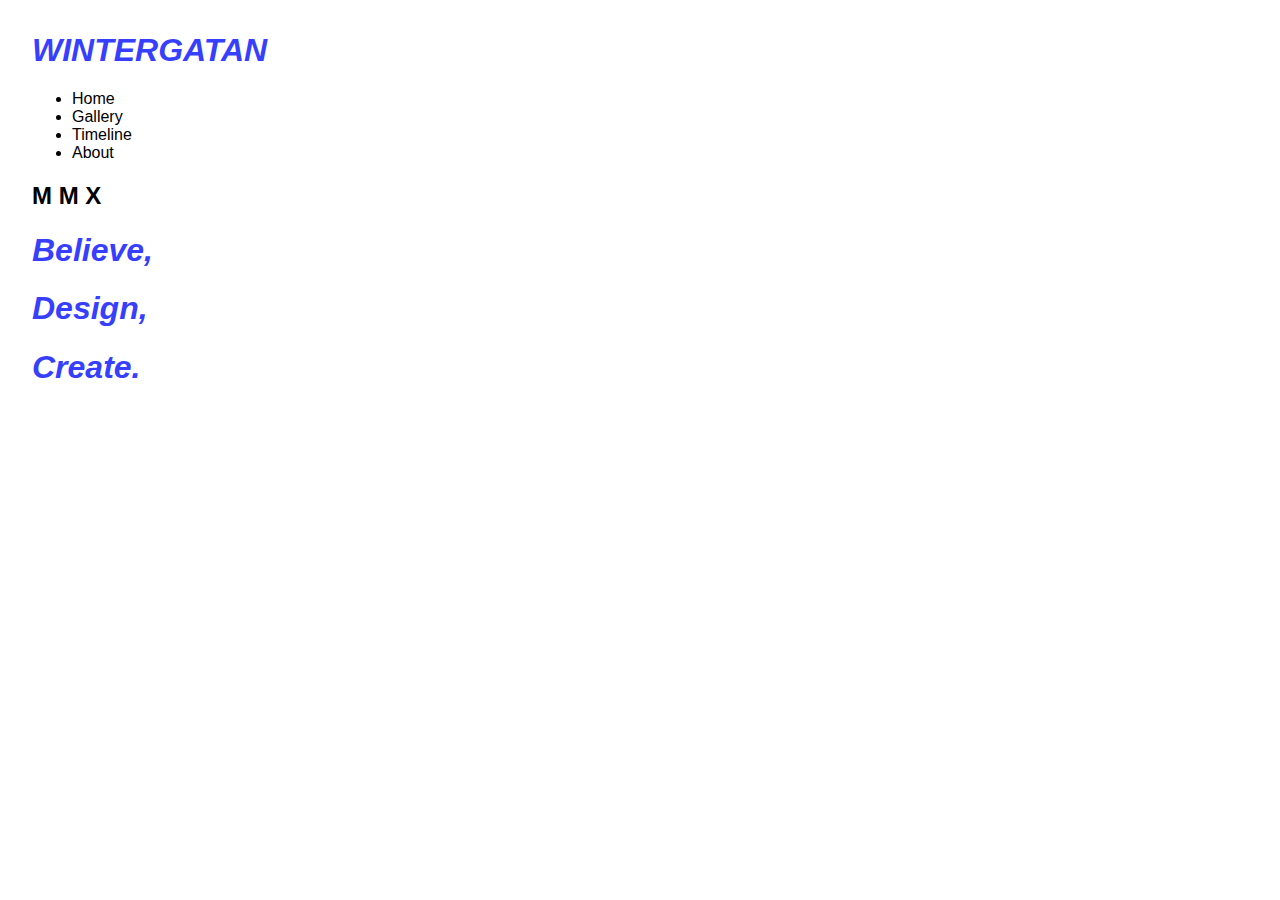
==== HTML CSS/index.html @ 434bc393 "Add files via upload" ====
<!DOCTYPE html>

<html>
  <head>
    <title>WINTERGATAN | Marble Machine X</title>

    <meta name="viewport" content="width=device-width, initial-scale=1" />
    <meta name="description" content="Wintergaten is a swedishband" />
    <meta charset="utf-8" />
    <meta name="robots" content="index,follow" />
    <link rel="icon" href="/output.ico" />
    <link rel="stylesheet" href="/style.css" />
    <link rel="stylesheet" href="<link rel="preconnect" href="https://fonts.gstatic.com">
    <link href="https://fonts.googleapis.com/css2?family=Mitr:wght@300&display=swap" rel="stylesheet">
    
  </head>

  <body>
    <main>
      <section class="landing">
        <nav>
        <h1 id="logo">WINTERGATAN</h1>
        <ul class="nav-links"></div>
          <li>Home</li>
          <li>Gallery</li>
          <li>Timeline</li>
          <li>About</li>
        </ul></nav>
        <h2 class="big-text">M M X</h2>
      </section>
      
    </main>
    <div class="intro">
      <div class="intro-text">
       <h1 class="hide">
         <span class="text">Believe,</span>
      </h1>
      <h1 class="hide">
        <span class="text">Design,</span>
     </h1>
     <h1 class="hide">
      <span class="text">Create.</span>
   </h1>
    </div>

  </div>
  <div class="slider"></div>
  <script src="https://cdnjs.cloudflare.com/ajax/libs/gsap/3.5.1/gsap.min.js" integrity="sha512-IQLehpLoVS4fNzl7IfH8Iowfm5+RiMGtHykgZJl9AWMgqx0AmJ6cRWcB+GaGVtIsnC4voMfm8f2vwtY+6oPjpQ==" crossorigin="anonymous"></script>
      <script src="./app.js"></script>

  </body>
</html>
---- style.css ----
/* CSS files add styling rules to your content */

body {
  font-family: helvetica, arial, sans-serif;
  margin: 2em;
}

h1 {
  font-style: italic;
  color: #373fff;
}

table, th, td {
  border: 1px solid black;
  border-collapse: collapse;
}
th, td {
  padding: 5px;
  text-align: left;    
}
<div class="grid-container">
  <div class="item1">Header</div>
  <div class="item2">Menu</div>
  <div class="item3">Main</div>  
  <div class="item4">Right</div>
  <div class="item5">Footer</div>
</div>
.grid-container {
  display: grid;
  grid-template-areas:
    'header header header header header header'
    'menu main main main right right'
    'menu footer footer footer footer footer';
  grid-gap: 10px;
  background-color: #2196F3;
  padding: 10px;
}

.grid-container > div {
  background-color: rgba(255, 255, 255, 0.8);
  text-align: center;
  padding: 20px 0;
  font-size: 30px;
}
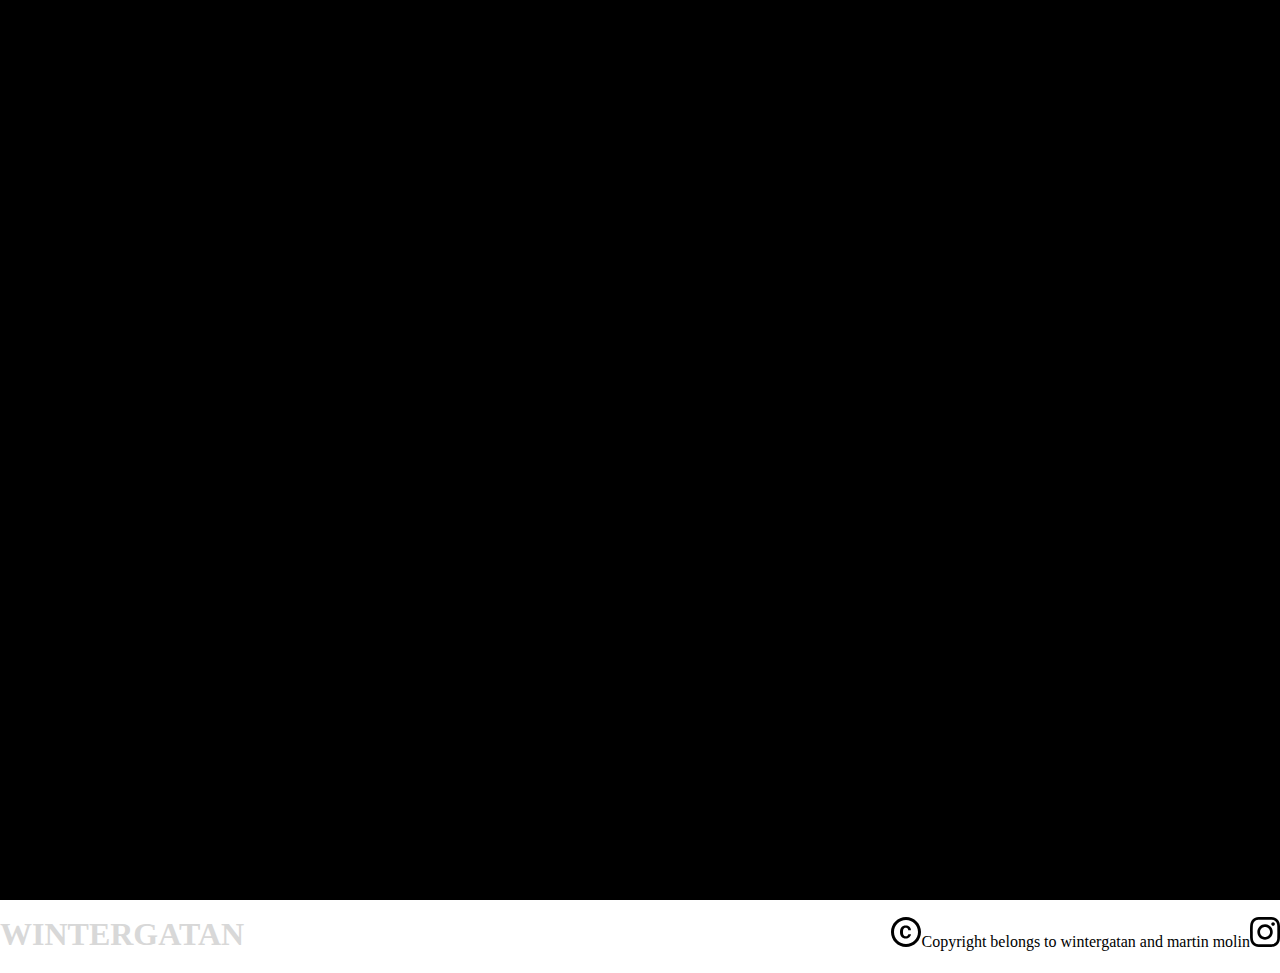
==== commit e5329f63: "Add files via upload" ====
--- a/HTML CSS/index.html
+++ b/HTML CSS/index.html
@@ -8,27 +8,41 @@
     <meta name="description" content="Wintergaten is a swedishband" />
     <meta charset="utf-8" />
     <meta name="robots" content="index,follow" />
-    <link rel="icon" href="/output.ico" />
-    <link rel="stylesheet" href="/style.css" />
+    <link rel="icon" href="output.ico" />
+    <link rel="stylesheet" href="style.css" />
     <link rel="stylesheet" href="<link rel="preconnect" href="https://fonts.gstatic.com">
     <link href="https://fonts.googleapis.com/css2?family=Mitr:wght@300&display=swap" rel="stylesheet">
-    
+    <link rel="preconnect" href="https://fonts.gstatic.com">
+<link href="https://fonts.googleapis.com/css2?family=Nerko+One&display=swap" rel="stylesheet">
   </head>
 
   <body>
     <main>
       <section class="landing">
         <nav>
-        <h1 id="logo">WINTERGATAN</h1>
+        <a href=""><h1 id="logo">WINTERGATAN</h1></a>
         <ul class="nav-links"></div>
-          <li>Home</li>
-          <li>Gallery</li>
-          <li>Timeline</li>
-          <li>About</li>
-        </ul></nav>
-        <h2 class="big-text">M M X</h2>
+          <li><a href="index.html">Home</a></li>
+                  <li><a href="Gallery.html">Gallery</a></li>
+                  <li><a href="Timeline.html">Timeline</a></li>
+                  <li><a href="About.html">About</a></li>
+        </ul>
+      </nav>
+        <h2 class="big-text"></h2>
       </section>
       
+      <section class="landing-text">
+        <div class="whiteboard">
+          <div class="whiteboard-text">
+            <h1>Martin Molin</h1>
+            <p>An artist turned engineer </p>
+              <img src="MartinMolin.jpg"" alt="Martin Molin" width="60%">
+            
+            </div>
+        </div>
+
+
+      </section>
     </main>
     <div class="intro">
       <div class="intro-text">
@@ -45,9 +59,31 @@
 
   </div>
   <div class="slider"></div>
+  
+
+
+
+
   <script src="https://cdnjs.cloudflare.com/ajax/libs/gsap/3.5.1/gsap.min.js" integrity="sha512-IQLehpLoVS4fNzl7IfH8Iowfm5+RiMGtHykgZJl9AWMgqx0AmJ6cRWcB+GaGVtIsnC4voMfm8f2vwtY+6oPjpQ==" crossorigin="anonymous"></script>
       <script src="./app.js"></script>
-
+<footer>
+  <a href=""><h1 id="logo">WINTERGATAN</h1></a>
+  <ul class="footeroptions"></div>
+    <li><a href="/index.html">Home</a></li>
+            <li><img src="copyright.svg" width=30vw>Copyright belongs to wintergatan and martin molin</li>
+            <li><a href="https://www.instagram.com/wintergatan2000/"><img src="instagram.svg" width=30vw id=""></a></li>
+            
+  </ul>
+</footer>
+<script src="https://ajax.googleapis.com/ajax/libs/jquery/3.5.1/jquery.min.js"></script>
+<script>
+$(document).mouseover(function(){
+        $(".nav-links").hover(function(){
+            $(".nav-links").css({ "font-size": "200%"});
+        });
+        });
+        </script>
+        </head>
   </body>
 </html>
 
--- a/HTML CSS/style.css
+++ b/HTML CSS/style.css
@@ -0,0 +1,342 @@
+* {
+  margin: 0;
+  padding: 0;
+  box-sizing: border box;
+}
+@media screen and (min-width: 600px) {
+  .nav-links {
+    font-size: large;
+  }
+}
+/* unvisited link */
+a:link {
+  color: rgba(255, 255, 255, 0.774);
+  text-decoration: none;
+}
+
+/* visited link */
+a:visited {
+  color: rgb(255, 255, 255, 0.774);
+  text-decoration: none;
+}
+
+/* mouse over link */
+a:hover {
+  color: rgb(255, 255, 255);
+  text-decoration: none;
+}
+
+/* selected link */
+a:active {
+  color: rgb(255, 255, 255);
+  text-decoration: none;
+}
+
+body {
+  text-align: center;
+}
+main {
+  font-family: "Mitr", sans-serif;
+}
+
+.landing {
+  height: 70vw;
+  background-image: url("Machine\ Blue.jpg");
+  background-size: cover;
+  padding: 0vw 5vw;
+}
+
+nav {
+  display: flex;
+  align-items: center;
+  justify-content: space-between;
+  min-height: 6vw;
+}
+footer {
+  display: flex;
+  align-items: center;
+  justify-content: space-between;
+  min-height: 6vw;
+  bottom: 0%;
+  z-index: +3;
+  background-color: white;
+  width: 100%;
+}
+.footeroptions {
+  display: flex;
+  list-style: none;
+}
+.nav-links {
+  display: flex;
+  list-style: none;
+}
+.nav-links li {
+  padding-left: 10vw;
+  font-size: 1.5vw;
+  color: rgb(216, 216, 216);
+}
+
+#logo {
+  color: rgb(216, 216, 216);
+}
+.big-text {
+  position: absolute;
+  top: 26%;
+  left: 50%;
+  transform: translate(-50%, -30%);
+  font-size: 5rem;
+  font-family: "martinhand2medium";
+  src: url("martinhand2-webfont.woff2") format("woff2"),
+    url("martinhand2-webfont.woff") format("woff");
+  font-weight: normal;
+  font-style: normal;
+  color: rgb(216, 216, 216);
+  background-color: #474e5d;
+  font-family: Helvetica, sans-serif;
+}
+
+.intro {
+  background: black;
+  position: fixed;
+  top: 0;
+  left: 0;
+  width: 100%;
+  height: 100%;
+  display: flex;
+  justify-content: center;
+  align-items: center;
+}
+.intro-text {
+  color: whitesmoke;
+  font-size: 2vw;
+}
+.slider {
+  background: rgb(14, 29, 47);
+  position: fixed;
+  top: 0;
+  left: 0;
+  z-index: 1;
+  width: 100%;
+  height: 150%;
+  transform: translateY(100%);
+}
+
+.hide {
+  background: black;
+  overflow: hidden;
+}
+.hide span {
+  transform: translateY(100%);
+  display: inline-block;
+}
+
+.whiteboard {
+  background: rgba(255, 255, 255, 0.884);
+  position: absolute;
+  bottom: 0;
+
+  width: 100%;
+  height: 50vw;
+}
+.whiteboard-text {
+  color: rgb(8, 8, 8);
+  font-size: 1vw;
+  padding: 6vw;
+}
+
+.whiteboard-about {
+  background: rgba(255, 255, 255, 0.884);
+  position: absolute;
+  bottom: 0;
+
+  width: 100%;
+  height: 60vw;
+}
+.whiteboard-text-about {
+  color: rgb(8, 8, 8);
+  font-size: 1.2vw;
+  padding: 6vw;
+}
+
+.about {
+  height: 70vw;
+  background-image: url("Machine\ BlueBlank.png");
+  background-size: cover;
+  padding: 0vw 5vw;
+}
+
+/* T I M E        L I N E */
+
+.Timeline {
+  height: 175vw;
+  width: 100%;
+  background-image: url("Machine\ BlueBlank.png");
+  background-size: 100%;
+  background-attachment: fixed;
+  padding: 0vw 5vw;
+}
+
+.timeline {
+  position: relative;
+  max-width: 1200vw;
+  margin: 0 auto;
+}
+
+.timeline::after {
+  content: "";
+  position: absolute;
+  width: 0.6vw;
+  background-color: rgb(172, 172, 172);
+  top: 0;
+  bottom: 0;
+  left: 50%;
+  margin-left: 5vw;
+}
+
+.container {
+  padding: 1vw 4vw;
+  position: relative;
+  background-color: inherit;
+  width: 50%;
+}
+
+.container::after {
+  content: "";
+  position: absolute;
+  width: 2.5vw;
+  height: 2.5vw;
+  right: -1.7vw;
+  background-color: white;
+  border: 0.4vw solid #555555;
+  top: 1.5vw;
+  border-radius: 50%;
+  z-index: 1;
+}
+
+.left {
+  left: -2.51%;
+}
+
+.right {
+  left: 56%;
+}
+
+.left::before {
+  content: " ";
+  height: 0;
+  position: absolute;
+  top: 2.2vw;
+  width: 0;
+  z-index: 1;
+  right: 3vw;
+  border: medium solid rgb(183, 255, 255);
+  border-width: 1vw 0 1vw 1vw;
+  border-color: transparent transparent transparent white;
+}
+
+.right::before {
+  content: " ";
+  height: 0;
+  position: absolute;
+  top: 2.2vw;
+  width: 0;
+  z-index: 1;
+  left: 3vw;
+  border: medium solid rgb(251, 182, 182);
+  border-width: 1vw 1vw 1vw 0;
+  border-color: transparent white transparent transparent;
+}
+
+.right::after {
+  left: -1.6vw;
+}
+
+.content {
+  padding: 2vw 3vw;
+  background-color: white;
+  position: relative;
+  border-radius: 0.6vw;
+}
+
+@media screen and (max-width: 60vw) {
+  /* Place the timelime to the left */
+  .timeline::after {
+    left: 31vw;
+  }
+
+  .container {
+    width: 100%;
+    padding-left: 7vw;
+    padding-right: 2.5vw;
+  }
+
+  .container::before {
+    left: 6vw;
+    border: medium solid white;
+    border-width: 1vw 1vw 1vw 0;
+    border-color: transparent white transparent transparent;
+  }
+
+  .left::after,
+  .right::after {
+    left: 15vw;
+  }
+
+  .right {
+    left: 0%;
+  }
+}
+.Gallery {
+  height: 115vw;
+  width: 90%;
+  background-image: url("Machine\ BlueBlank.png");
+  background-size: 100%;
+
+  padding: 0vw 5vw;
+}
+.GalleryWhiteboard {
+  background: rgba(255, 255, 255, 0.884);
+  position: absolute;
+  top: 50%;
+
+  width: 90%;
+  height: 120vw;
+}
+.Gwhiteboard-text {
+  color: rgb(8, 8, 8);
+  font-size: 1vw;
+  padding: 6vw;
+}
+#MarbleMachineX {
+  float: left;
+  width: 25vw;
+}
+#MarbleMachine {
+  float: right;
+  width: 25vw;
+}
+#Modulin {
+  float: left;
+  width: 25vw;
+}
+#Starmachine {
+  float: right;
+  width: 25vw;
+}
+
+.MarbleMachine {
+  width: 100%;
+  height: 20vw;
+}
+.MarbleMachineX {
+  width: 100%;
+  height: 20vw;
+}
+.Starmachine {
+  width: 100%;
+  height: 20vw;
+}
+.Modulin {
+  width: 100%;
+  height: 20vw;
+}
